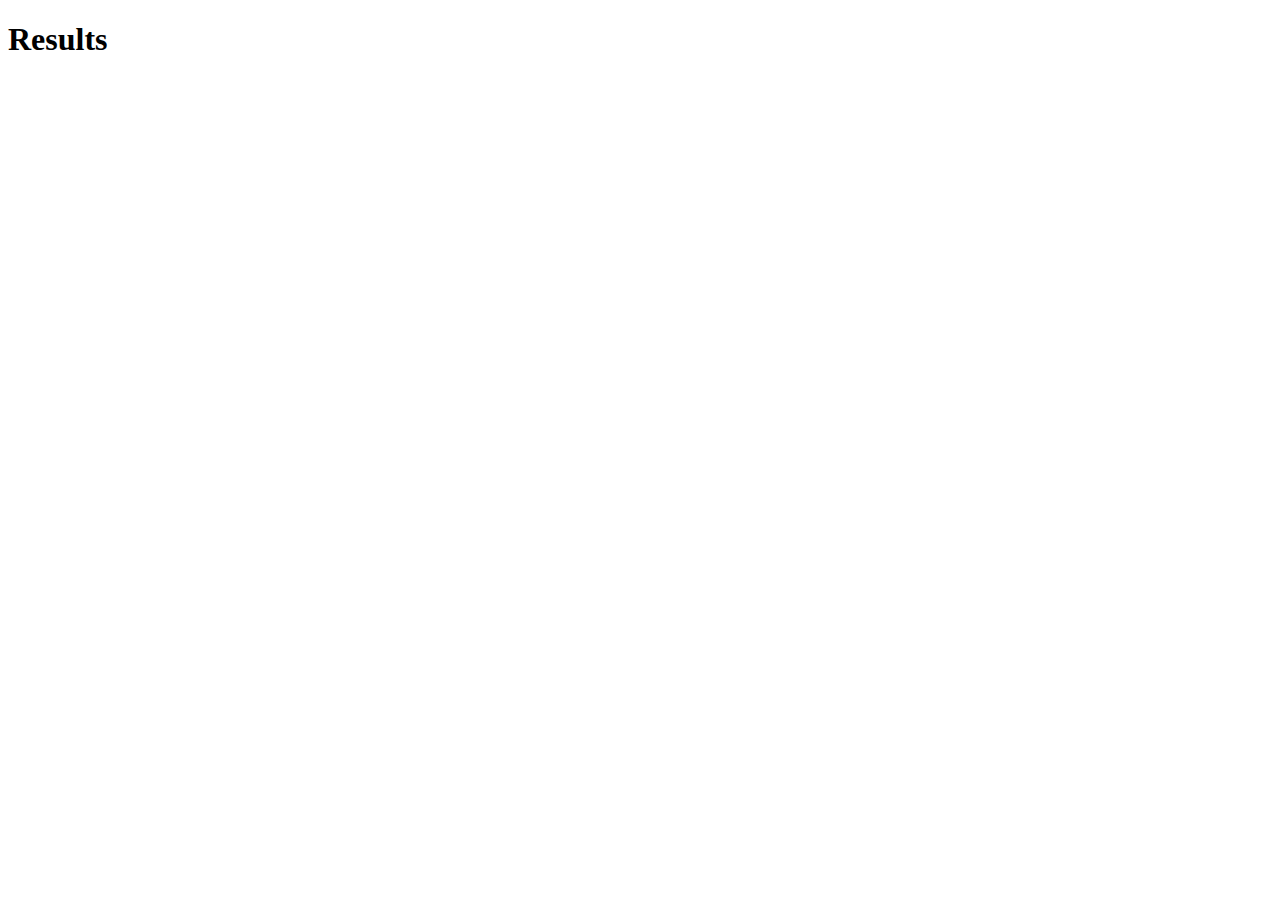
==== results.html @ 13f4d5c2 "pulling from repo and fixing conflicts" ====
<!DOCTYPE html>
<html lang="en">
<head>
    <meta charset="UTF-8">
    <meta http-equiv="X-UA-Compatible" content="IE=edge">
    <meta name="viewport" content="width=device-width, initial-scale=1.0">
    <title>Gas Results</title>
    <link src="assets/style2.css" />
</head>
<body>
    <div class="gasStationStyle">
        <h1>Results</h1>
    </div>
    <div class="gasStationStyle"></div>
    <div class="gasStationStyle"></div>
    <div class="gasStationStyle"></div>
    <div class="gasStationStyle"></div>
        
</body>
</html>
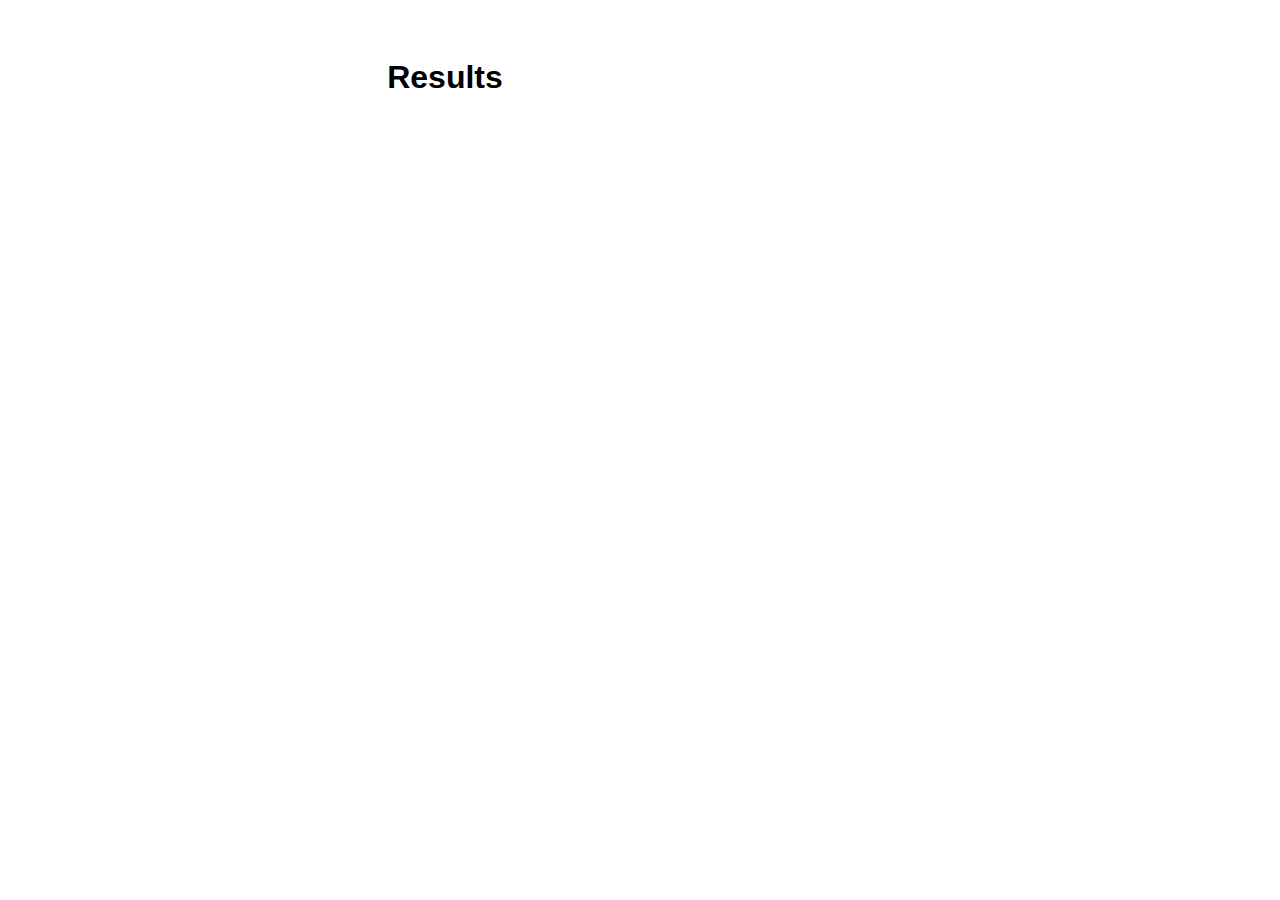
==== commit 10d756be: "added stylesheet to the results page" ====
--- a/results.html
+++ b/results.html
@@ -5,7 +5,7 @@
     <meta http-equiv="X-UA-Compatible" content="IE=edge">
     <meta name="viewport" content="width=device-width, initial-scale=1.0">
     <title>Gas Results</title>
-    <link src="assets/style2.css" />
+    <link rel="stylesheet" href="assets/style2.css" />
 </head>
 <body>
     <div class="gasStationStyle">
--- a/assets/style2.css
+++ b/assets/style2.css
@@ -0,0 +1,37 @@
+/*MM IS WORKING ON THIS*/
+
+:root {
+    --primary-color:#d03237;
+    --secondary-color: white;
+    --tertiary-color: black;
+}
+
+body {
+    background-color: var(--primary);
+    display: flex;
+    flex-direction: column;
+    justify-content: center;
+    align-items: center;
+    font-family: "Segoe UI", "Segoe", Tahoma, Helvetica, Arial, sans-serif;
+}
+
+.gasStationStyle {
+    background-color: white;
+    margin-top: 20px;
+}
+
+.container {
+    display: flex;
+    flex-direction: row;
+    justify-content: center;
+    align-items: center;
+  }
+
+div {
+    background-color: white;
+    width: 40%;
+    height: 65px;
+    border-radius: 25px;
+    margin-top:15px;
+    padding:10px;
+}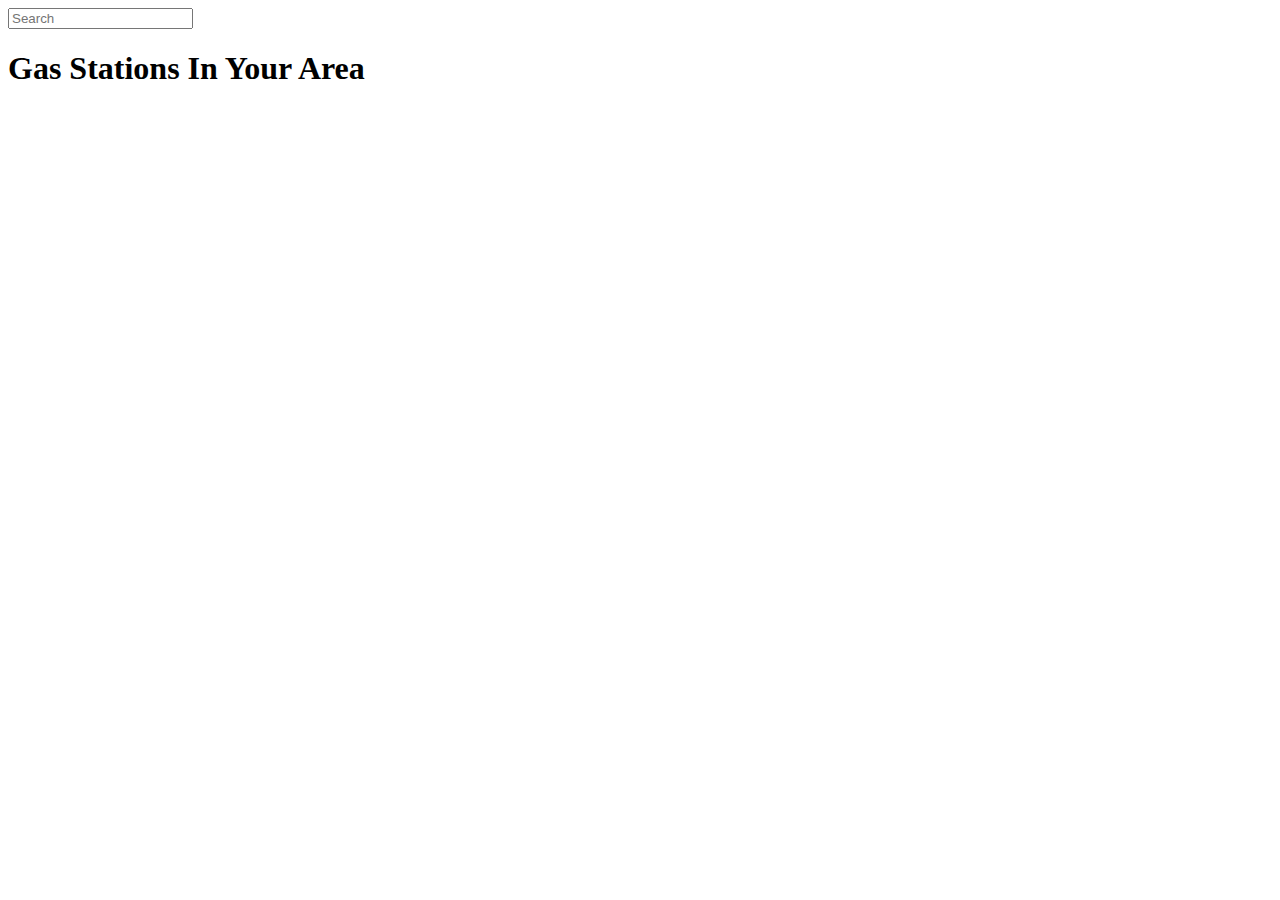
==== commit c0b9254b: "modified results page" ====
--- a/results.html
+++ b/results.html
@@ -5,16 +5,21 @@
     <meta http-equiv="X-UA-Compatible" content="IE=edge">
     <meta name="viewport" content="width=device-width, initial-scale=1.0">
     <title>Gas Results</title>
-    <link rel="stylesheet" href="assets/style2.css" />
+    <link src="./assets/style2.css" />
 </head>
 <body>
-    <div class="gasStationStyle">
-        <h1>Results</h1>
+    <input id="searchBox"
+    id="searchBar"
+    class="searchbar"
+    type="text"
+    placeholder="Search"
+  />
+  <a id="btnSearch" class="btn-search"><i class="fa fa-search"></i></a>
+
+    <div id="container" class="gasStationStyle">
+        <h1>Gas Stations In Your Area</h1>
+            <div class="gasStations" id=""></div>
     </div>
-    <div class="gasStationStyle"></div>
-    <div class="gasStationStyle"></div>
-    <div class="gasStationStyle"></div>
-    <div class="gasStationStyle"></div>
-        
+    
 </body>
 </html>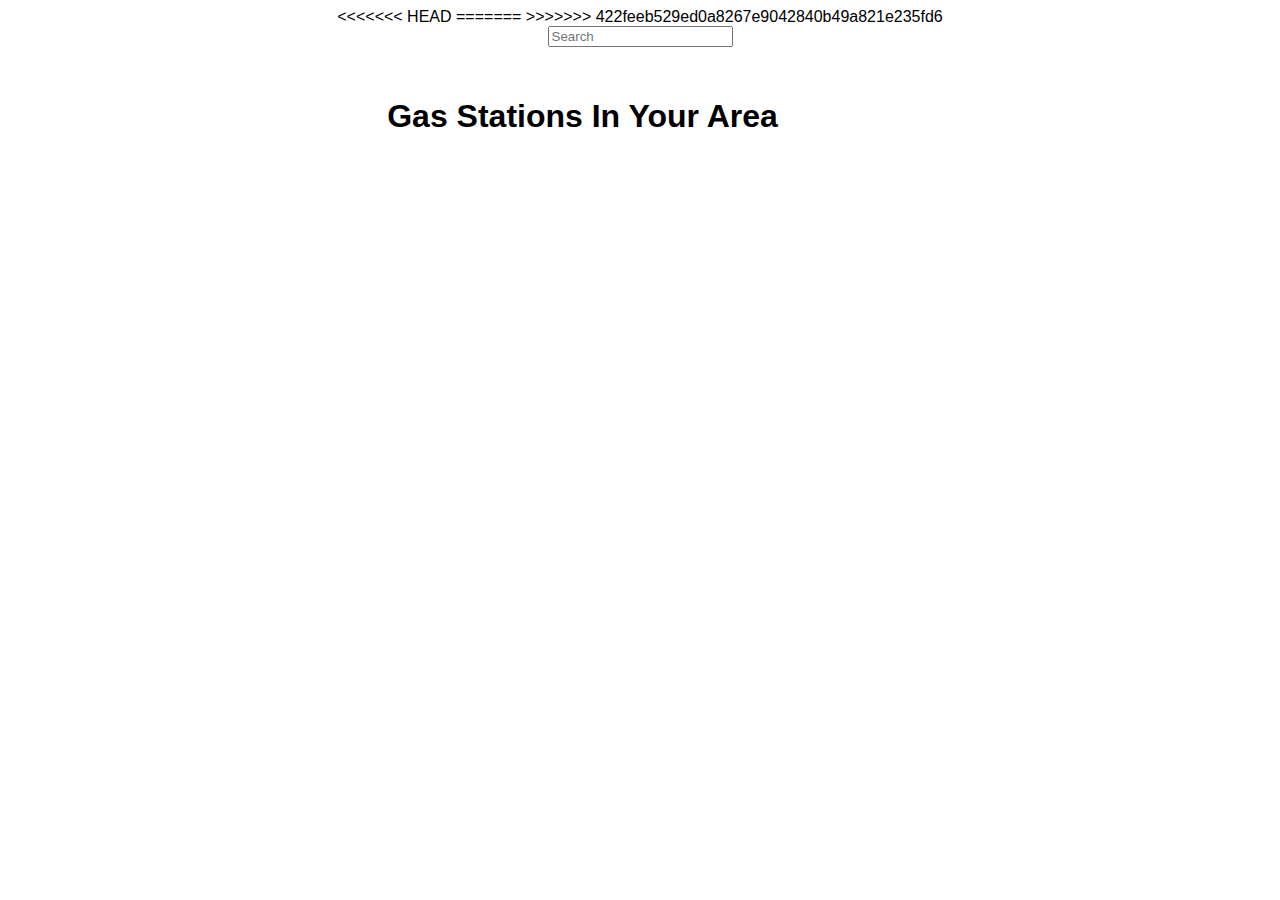
==== commit f303e512: "whatever" ====
--- a/results.html
+++ b/results.html
@@ -5,7 +5,11 @@
     <meta http-equiv="X-UA-Compatible" content="IE=edge">
     <meta name="viewport" content="width=device-width, initial-scale=1.0">
     <title>Gas Results</title>
+<<<<<<< HEAD
     <link src="./assets/style2.css" />
+=======
+    <link rel="stylesheet" href="assets/style2.css" />
+>>>>>>> 422feeb529ed0a8267e9042840b49a821e235fd6
 </head>
 <body>
     <input id="searchBox"
--- a/assets/style2.css
+++ b/assets/style2.css
@@ -0,0 +1,37 @@
+/*MM IS WORKING ON THIS*/
+
+:root {
+    --primary-color:#d03237;
+    --secondary-color: white;
+    --tertiary-color: black;
+}
+
+body {
+    background-color: var(--primary);
+    display: flex;
+    flex-direction: column;
+    justify-content: center;
+    align-items: center;
+    font-family: "Segoe UI", "Segoe", Tahoma, Helvetica, Arial, sans-serif;
+}
+
+.gasStationStyle {
+    background-color: white;
+    margin-top: 20px;
+}
+
+.container {
+    display: flex;
+    flex-direction: row;
+    justify-content: center;
+    align-items: center;
+  }
+
+div {
+    background-color: white;
+    width: 40%;
+    height: 65px;
+    border-radius: 25px;
+    margin-top:15px;
+    padding:10px;
+}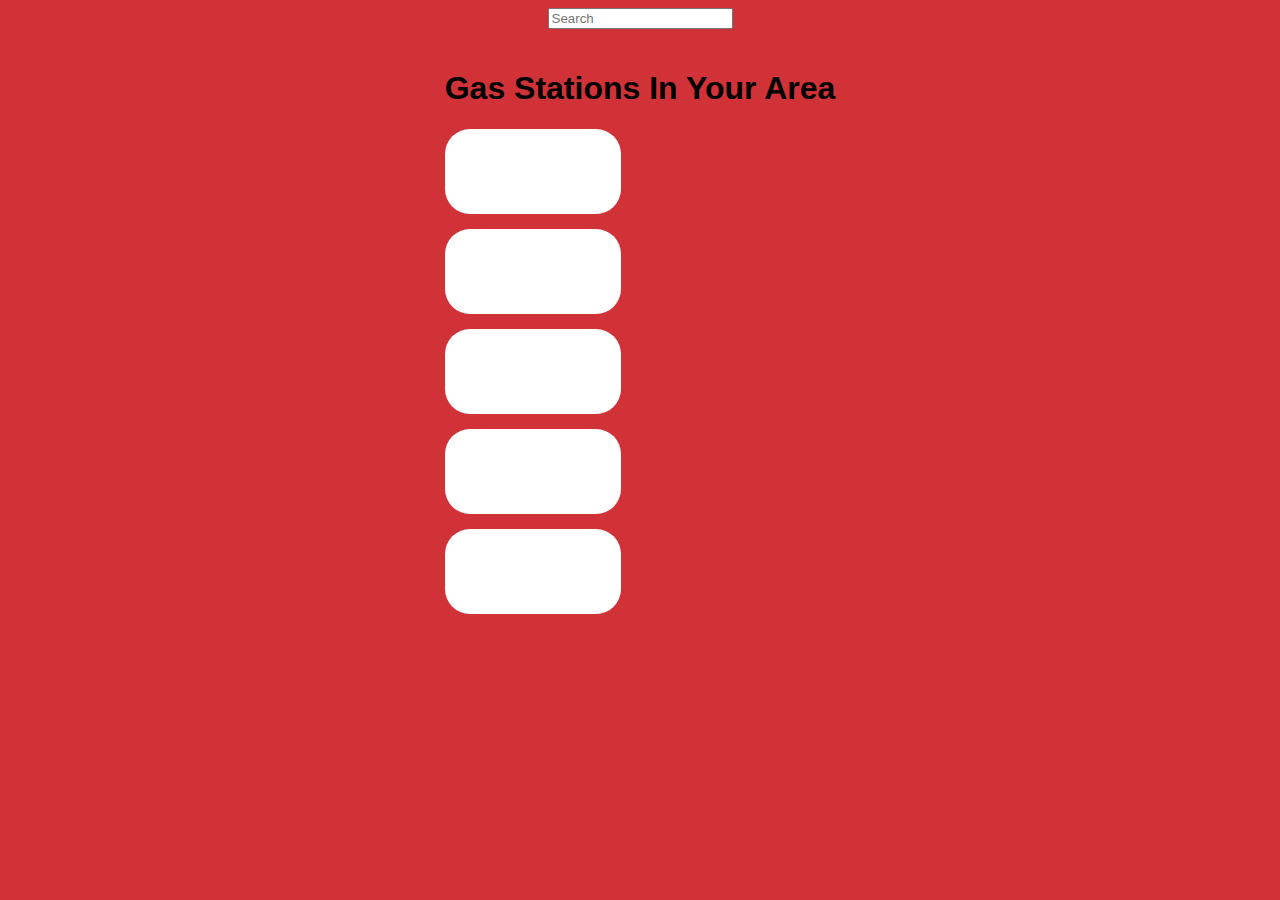
==== commit 39063c73: "added 5 div classes and removed the white block from behind the text" ====
--- a/results.html
+++ b/results.html
@@ -5,11 +5,7 @@
     <meta http-equiv="X-UA-Compatible" content="IE=edge">
     <meta name="viewport" content="width=device-width, initial-scale=1.0">
     <title>Gas Results</title>
-<<<<<<< HEAD
-    <link src="./assets/style2.css" />
-=======
     <link rel="stylesheet" href="assets/style2.css" />
->>>>>>> 422feeb529ed0a8267e9042840b49a821e235fd6
 </head>
 <body>
     <input id="searchBox"
@@ -22,8 +18,14 @@
 
     <div id="container" class="gasStationStyle">
         <h1>Gas Stations In Your Area</h1>
-            <div class="gasStations" id=""></div>
+        <div class="gasStationResults" id=""></div>
+        <div class="gasStationResults" id=""></div>
+        <div class="gasStationResults" id=""></div>
+        <div class="gasStationResults" id=""></div>
+        <div class="gasStationResults" id=""></div>
     </div>
     
+
+    
 </body>
-</html>+</html>
--- a/assets/style2.css
+++ b/assets/style2.css
@@ -7,7 +7,7 @@
 }
 
 body {
-    background-color: var(--primary);
+    background-color: var(--primary-color);
     display: flex;
     flex-direction: column;
     justify-content: center;
@@ -16,7 +16,6 @@
 }
 
 .gasStationStyle {
-    background-color: white;
     margin-top: 20px;
 }
 
@@ -27,7 +26,7 @@
     align-items: center;
   }
 
-div {
+.gasStationResults {
     background-color: white;
     width: 40%;
     height: 65px;
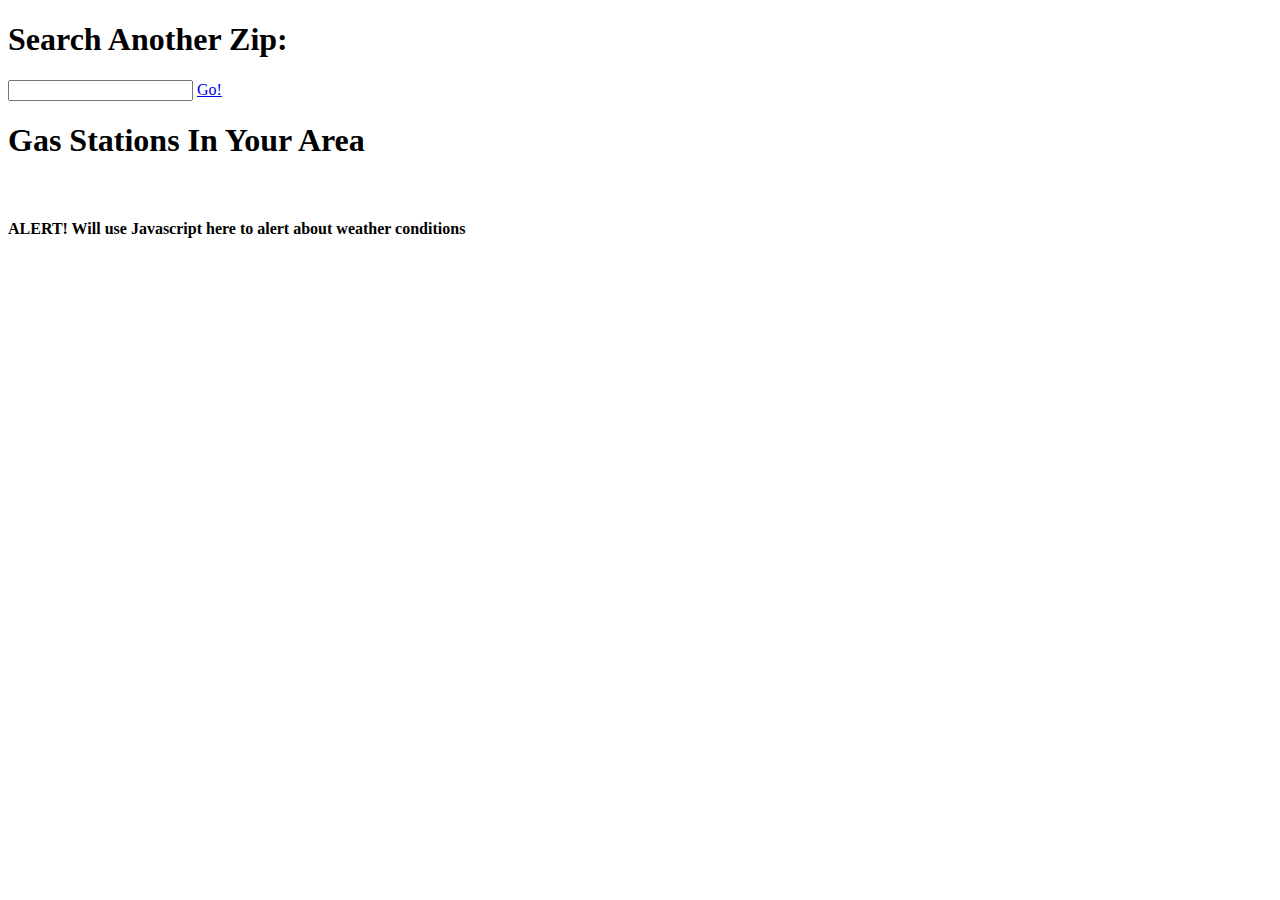
==== commit 367548b3: "added styles to page to make it look sharp" ====
--- a/results.html
+++ b/results.html
@@ -5,19 +5,22 @@
     <meta http-equiv="X-UA-Compatible" content="IE=edge">
     <meta name="viewport" content="width=device-width, initial-scale=1.0">
     <title>Gas Results</title>
-    <link rel="stylesheet" href="assets/style2.css" />
+    <link rel="stylesheet" href="assets/css/style2.css" />
 </head>
 <body>
-    <input id="searchBox"
-    id="searchBar"
-    class="searchbar"
-    type="text"
-    placeholder="Search"
-  />
-  <a id="btnSearch" class="btn-search"><i class="fa fa-search"></i></a>
+  <section class="container">
+    <h1>Search Another Zip:</h1>
+    <div class="container">
+      <input id="searchBar" class="searchbar" type="text"/>
+      <a id="btnSearch" class="buttonStyle" href="results.html">Go!</a>
+    </div>
+  </section>
 
+
+<!--RESULTS AREA OF PAGE-->
     <div id="container" class="gasStationStyle">
-        <h1>Gas Stations In Your Area</h1>
+        <h1>Gas Stations In Your Area</h1><br>
+        <h4 class="alertClass">ALERT! Will use Javascript here to alert about weather conditions</h4>
         <div class="gasStationResults" id=""></div>
         <div class="gasStationResults" id=""></div>
         <div class="gasStationResults" id=""></div>
